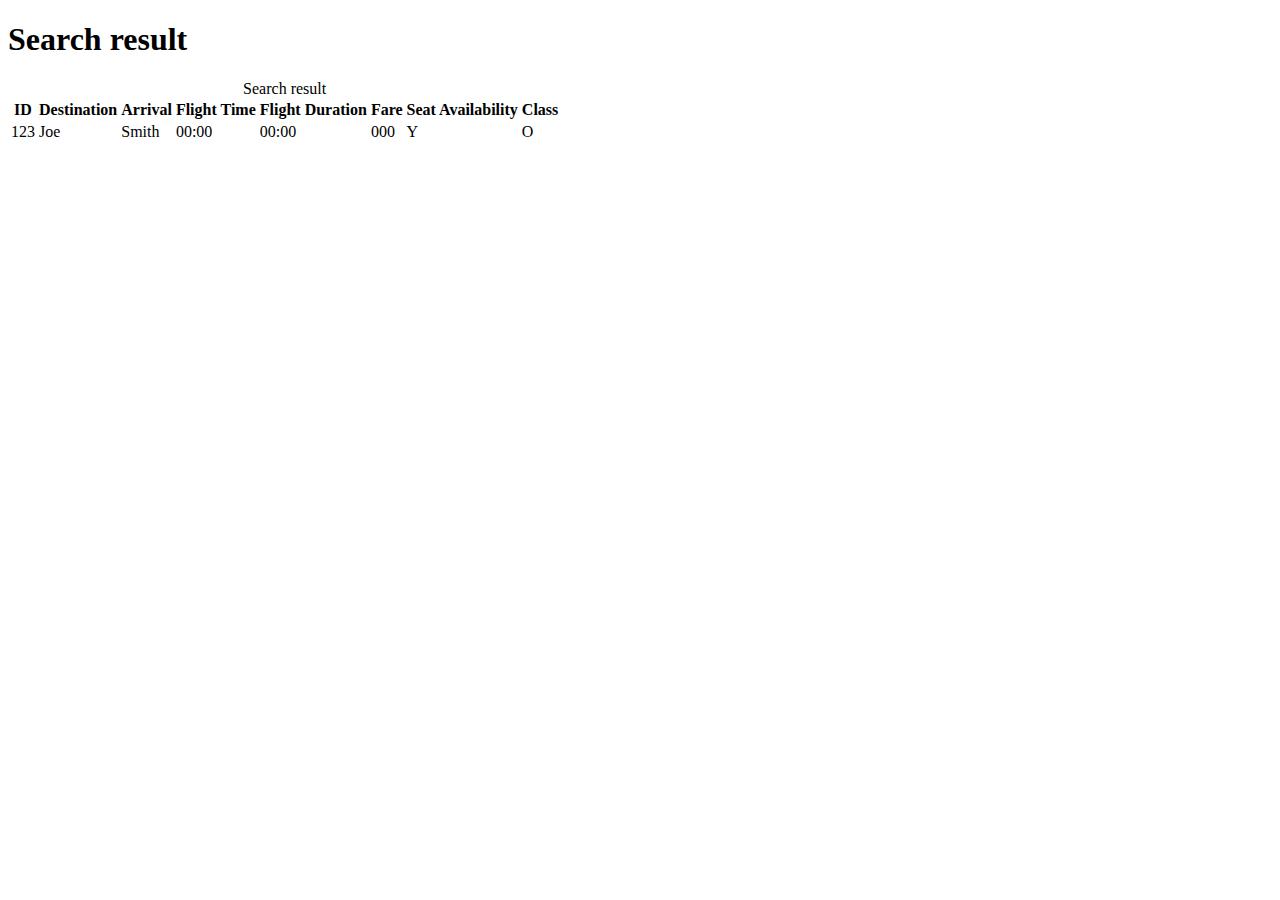
==== src/main/resources/templates/result.html @ 6a547845 "phase 1 completed" ====
<!DOCTYPE html>
<html lang="en" xmlns:th="http://www.thymeleaf.org">
<head>
    <meta charset="UTF-8">
    <title>Search Result</title>
</head>
<body>
<h1>Search result</h1>

<table>
    <caption>Search result</caption>
    <tr>
        <th scope="col">ID</th>
        <th scope="col">Destination</th>
        <th scope="col">Arrival</th>
        <th scope="col">Flight Time</th>
        <th scope="col">Flight Duration</th>
        <th scope="col">Fare</th>
        <th scope="col">Seat Availability</th>
        <th scope="col">Class</th>
    </tr>
    <tr th:each="result : ${results}">
        <td th:text="${result.flightNo}">123</td>
        <td th:text="${result.departureLocation}">Joe</td>
        <td th:text="${result.arrivalLocation}">Smith</td>
        <td th:text="${result.flightTime}">00:00</td>
        <td th:text="${result.flightDuration}">00:00</td>
        <td th:text="${result.fare}">000</td>
        <td th:text="${result.seatAvailability}">Y</td>
        <td th:text="${result.flightClass}">O</td>
    </tr>
</table>
</body>
</html>
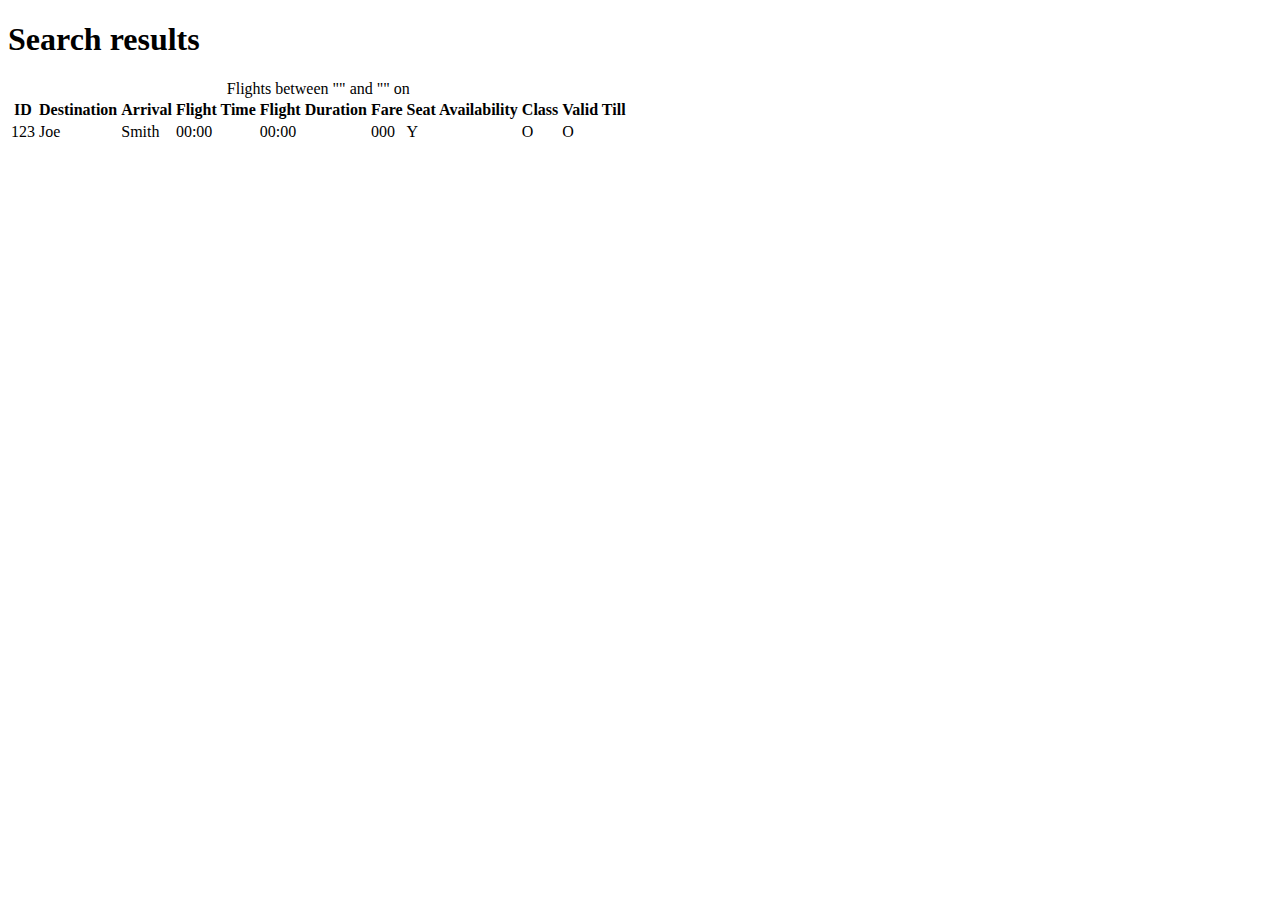
==== commit f3eaabbb: "converted bean to csv bean 5.0" ====
--- a/src/main/resources/templates/result.html
+++ b/src/main/resources/templates/result.html
@@ -5,10 +5,10 @@
     <title>Search Result</title>
 </head>
 <body>
-<h1>Search result</h1>
+<h1>Search results</h1>
 
 <table>
-    <caption>Search result</caption>
+    <caption>Flights between "<span th:text="${src}"></span>" and "<span th:text="${des}"></span>" on <span th:text="${date}"></span></caption>
     <tr>
         <th scope="col">ID</th>
         <th scope="col">Destination</th>
@@ -18,6 +18,7 @@
         <th scope="col">Fare</th>
         <th scope="col">Seat Availability</th>
         <th scope="col">Class</th>
+        <th scope="col">Valid Till</th>
     </tr>
     <tr th:each="result : ${results}">
         <td th:text="${result.flightNo}">123</td>
@@ -28,6 +29,7 @@
         <td th:text="${result.fare}">000</td>
         <td th:text="${result.seatAvailability}">Y</td>
         <td th:text="${result.flightClass}">O</td>
+        <td th:text="${result.validTill}">O</td>
     </tr>
 </table>
 </body>
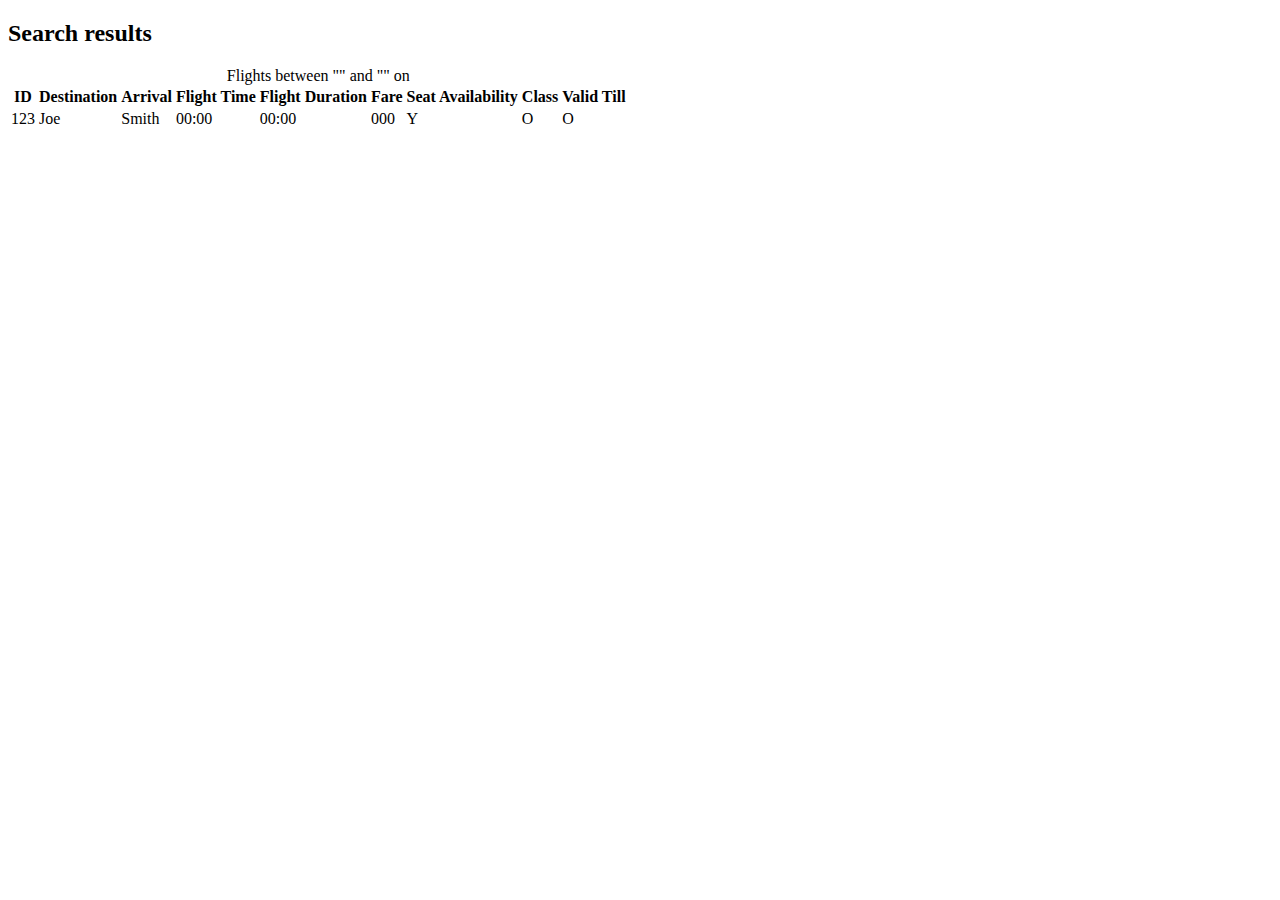
==== commit 10ceefd1: "completed search module" ====
--- a/src/main/resources/templates/result.html
+++ b/src/main/resources/templates/result.html
@@ -3,34 +3,40 @@
 <head>
     <meta charset="UTF-8">
     <title>Search Result</title>
+    <link rel="stylesheet" href="./css/result.css">
 </head>
 <body>
-<h1>Search results</h1>
+<h2>Search results</h2>
 
-<table>
-    <caption>Flights between "<span th:text="${src}"></span>" and "<span th:text="${des}"></span>" on <span th:text="${date}"></span></caption>
-    <tr>
-        <th scope="col">ID</th>
-        <th scope="col">Destination</th>
-        <th scope="col">Arrival</th>
-        <th scope="col">Flight Time</th>
-        <th scope="col">Flight Duration</th>
-        <th scope="col">Fare</th>
-        <th scope="col">Seat Availability</th>
-        <th scope="col">Class</th>
-        <th scope="col">Valid Till</th>
-    </tr>
-    <tr th:each="result : ${results}">
-        <td th:text="${result.flightNo}">123</td>
-        <td th:text="${result.departureLocation}">Joe</td>
-        <td th:text="${result.arrivalLocation}">Smith</td>
-        <td th:text="${result.flightTime}">00:00</td>
-        <td th:text="${result.flightDuration}">00:00</td>
-        <td th:text="${result.fare}">000</td>
-        <td th:text="${result.seatAvailability}">Y</td>
-        <td th:text="${result.flightClass}">O</td>
-        <td th:text="${result.validTill}">O</td>
-    </tr>
-</table>
+
+<div class="table-wrapper">
+    <table class="fl-table">
+        <caption class="text-caption">Flights between "<span th:text="${src}"></span>" and "<span th:text="${des}"></span>" on <span th:text="${date}"></span></caption>
+        <thead>
+            <tr>
+                <th scope="col">ID</th>
+                <th scope="col">Destination</th>
+                <th scope="col">Arrival</th>
+                <th scope="col">Flight Time</th>
+                <th scope="col">Flight Duration</th>
+                <th scope="col">Fare</th>
+                <th scope="col">Seat Availability</th>
+                <th scope="col">Class</th>
+                <th scope="col">Valid Till</th>
+            </tr>
+        </thead>
+        <tr th:each="result : ${results}">
+            <td th:text="${result.flightNo}">123</td>
+            <td th:text="${result.departureLocation}">Joe</td>
+            <td th:text="${result.arrivalLocation}">Smith</td>
+            <td th:text="${result.flightTime}">00:00</td>
+            <td th:text="${result.flightDuration}">00:00</td>
+            <td th:text="${result.fare}">000</td>
+            <td th:text="${result.seatAvailability}">Y</td>
+            <td th:text="${result.flightClass}">O</td>
+            <td th:text="${result.validTill}">O</td>
+        </tr>
+    </table>
+</div>
 </body>
 </html>